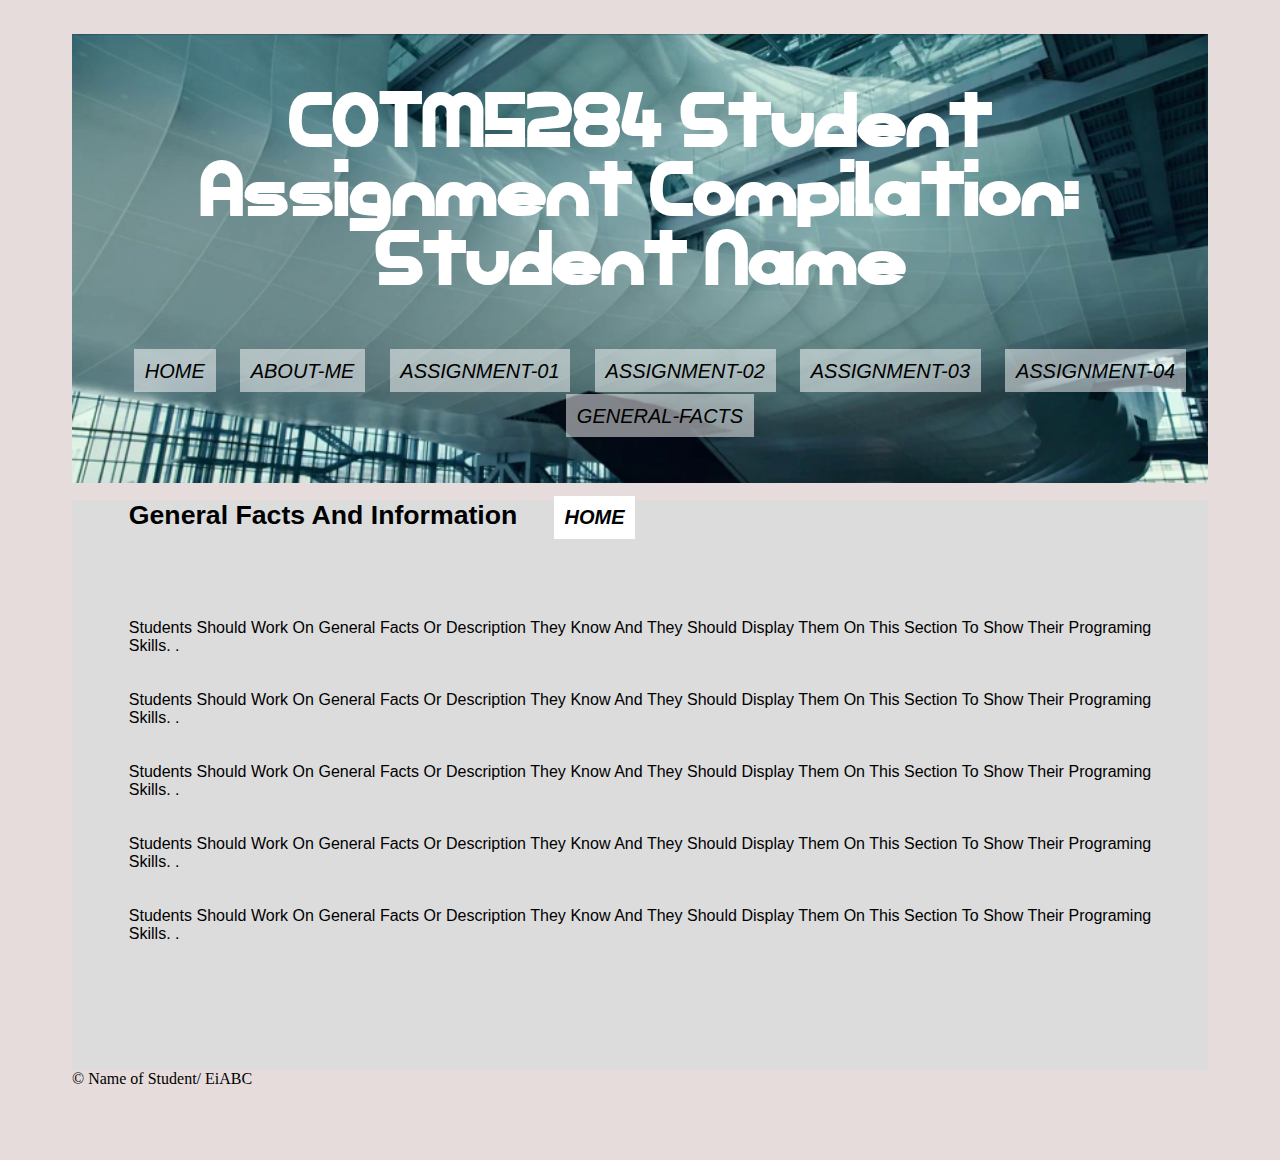
==== generalfacts.html @ a0e50bfc "Option two exercisie files commit" ====
<!DOCTYPE html>
<html lang="en">
<head>
    <meta charset="UTF-8">
    <meta name="viewport" content="width=device-width, initial-scale=1.0">
    <title>Ayele Bedada</title>
</head>
<link rel="stylesheet" href="styleedited.css">
<body>
<div id="mainheader">
  <h1 id="HOME">  COTM5284 Student Assignment Compilation: Student Name</h1>
  <nav id="pages">
    <ul>
    <li><a class="button" href="index.html">HOME</a></li> 
    <li><a class="button" href="aboutme.html">ABOUT-ME</a></li> 
    <li><a class="button" href="assignment01.html">ASSIGNMENT-01</a></li> 
    <li><a class="button" href="assignment02.html">ASSIGNMENT-02</a></li>
    <li><a class="button" href="assignment03.html">ASSIGNMENT-03</a></li>
    <li><a class="button" href="assignment04.html">ASSIGNMENT-04</a></li>
    <li><a class="button" href="generalfacts.html">GENERAL-FACTS</a></li>
    </ul>
  </nav>
</div>

<div id="story6">
    <h1 id="story06"> General Facts and information &nbsp &nbsp <a class="link1" href="index.html">HOME</a> </h1>  
    <br><br><br>
    <p>
      Students should work on general facts or description they know and they should display 
      them on this section to show their programing skills.  . <br><br><br>
      Students should work on general facts or description they know and they should display 
      them on this section to show their programing skills.  . <br><br><br>
      Students should work on general facts or description they know and they should display 
      them on this section to show their programing skills.  . <br><br><br>
      Students should work on general facts or description they know and they should display 
      them on this section to show their programing skills.  . <br><br><br>
      Students should work on general facts or description they know and they should display 
      them on this section to show their programing skills.  . <br><br><br>

    </p>
    <br>
</div>

  &copy Name of Student/ EiABC
</body>
</html>
<!-- Space: &nbsp ; TM: &#8482 ; &: &amp; ©: &copy; <:&lt; >: &gt; ?:&#63  -->
<!--the above line is for spatial charcaters study-->
<!-- for css /* any message or ids or tags or .. */ and in HTML you use the brackets on both ends of this line -->
---- styleedited.css ----
@font-face{
    src: url(fonts/Addis.ttf);
    font-family: Addis;
}

@media(min-width:500px)
{
  .container-1{
   display: flex;        
} }
.container-1 div{border: 1px #ccc solid; padding:5%;}
.box-1{ flex: 1; order: 1;}
.box-2{ flex: 1;  order: 2;}

.flex01{background-color: gainsboro;}

body{width: auto;  padding: 5%; padding-top: 2%; background-color: rgb(230, 220, 220);}
p{color: black; text-align: justify;}

#mainheader{background-image: url(images/0118.png);background-size: 100%; text-align: center; padding: 1%;}
#HOME{font-family: addis; color: white; font-size: 50pt;}

nav{ text-decoration: none; text-align: center; 
    font-family: Impact, Haettenschweiler, 'Arial Narrow Bold', sans-serif; 
    font-size: 30pt; color: white;}
#pages ul{list-style-type: none;  word-spacing: 10pt;}
#pages li{display: inline;}

.button{
    text-decoration: none; 
    color: black; font-style: italic; 
    font-size: 15pt;
    background-size: 100%;
    background-color:rgba(255, 255, 255, 0.5);
    padding: 1%;
}
.button:hover{ color: red; background-color: black;}

a{
    text-decoration: none; 
    color: black; font-style: italic; 
    font-size: 15pt;
    background-size: 100%; 
    background-color:white;
    padding: 1%;
}
.intro{color: black; background-color: rgb(255, 254, 254,0.3); padding: 5%; padding-top: 1%;padding-bottom: 1%; 
font-family: 'Franklin Gothic Medium', 'Arial Narrow', Arial, sans-serif;}

#story00{font-family: Impact, Haettenschweiler, 'Arial Narrow Bold', sans-serif; font-size: 20pt;}

#story1{
    color: black;
    background-color: gainsboro; background-color: gainsboro; 
    color: white;  
    font-family: 'Franklin Gothic Medium', 'Arial Narrow', Arial, sans-serif;
    text-decoration: none;
    color: black;  text-transform: capitalize; 
    padding: 5%; padding-top: 0%;
}

#story01{font-family: Impact, Haettenschweiler, 'Arial Narrow Bold', sans-serif; font-size: 20pt;}

#mainbar{width: 50%; float: left; box-sizing: border-box; background-color: brown; padding: 5%;}
#sidebar{width: 50%; float: right; box-sizing: border-box; background-color: brown;padding: 5%;}

#story2{
    color: black;
    background-color: rgb(182, 179, 179); background-color: gainsboro; 
    color: white;  
    font-family: 'Franklin Gothic Medium', 'Arial Narrow', Arial, sans-serif;
    text-decoration: none;
    color: black;  text-transform: capitalize; 
    padding: 5%;  padding-top: 0%;
}

#story02{font-family: Impact, Haettenschweiler, 'Arial Narrow Bold', sans-serif; font-size: 20pt;}

#story3{
    color: black;
    background-color: rgb(182, 179, 179); background-color: gainsboro; 
    color: white;  
    font-family: 'Franklin Gothic Medium', 'Arial Narrow', Arial, sans-serif;
    text-decoration: none;
    color: black;  text-transform: capitalize; 
    padding: 5%;  padding-top: 0%;
}

#story03{font-family: Impact, Haettenschweiler, 'Arial Narrow Bold', sans-serif; font-size: 20pt;}

#story4{
    color: black;
    background-color: rgb(182, 179, 179); background-color: gainsboro; 
    color: white;  
    font-family: 'Franklin Gothic Medium', 'Arial Narrow', Arial, sans-serif;
    text-decoration: none;
    color: black;  text-transform: capitalize; 
    padding: 5%;  padding-top: 0%;
}

#story04{font-family: Impact, Haettenschweiler, 'Arial Narrow Bold', sans-serif; font-size: 20pt;}

#story5{
    color: black;
    background-color: rgb(182, 179, 179); background-color: gainsboro; 
    color: white;  
    font-family: 'Franklin Gothic Medium', 'Arial Narrow', Arial, sans-serif;
    text-decoration: none;
    color: black;  text-transform: capitalize; 
    padding: 5%;  padding-top: 0%;
}

#story05{font-family: Impact, Haettenschweiler, 'Arial Narrow Bold', sans-serif; font-size: 20pt;}

#story6{
    color: black;
    background-color: rgb(182, 179, 179); background-color: gainsboro; 
    color: white;  
    font-family: 'Franklin Gothic Medium', 'Arial Narrow', Arial, sans-serif;
    text-decoration: none;
    color: black;  text-transform: capitalize; 
    padding: 5%;  padding-top: 0%;
}

#story06{font-family: Impact, Haettenschweiler, 'Arial Narrow Bold', sans-serif; font-size: 20pt;}
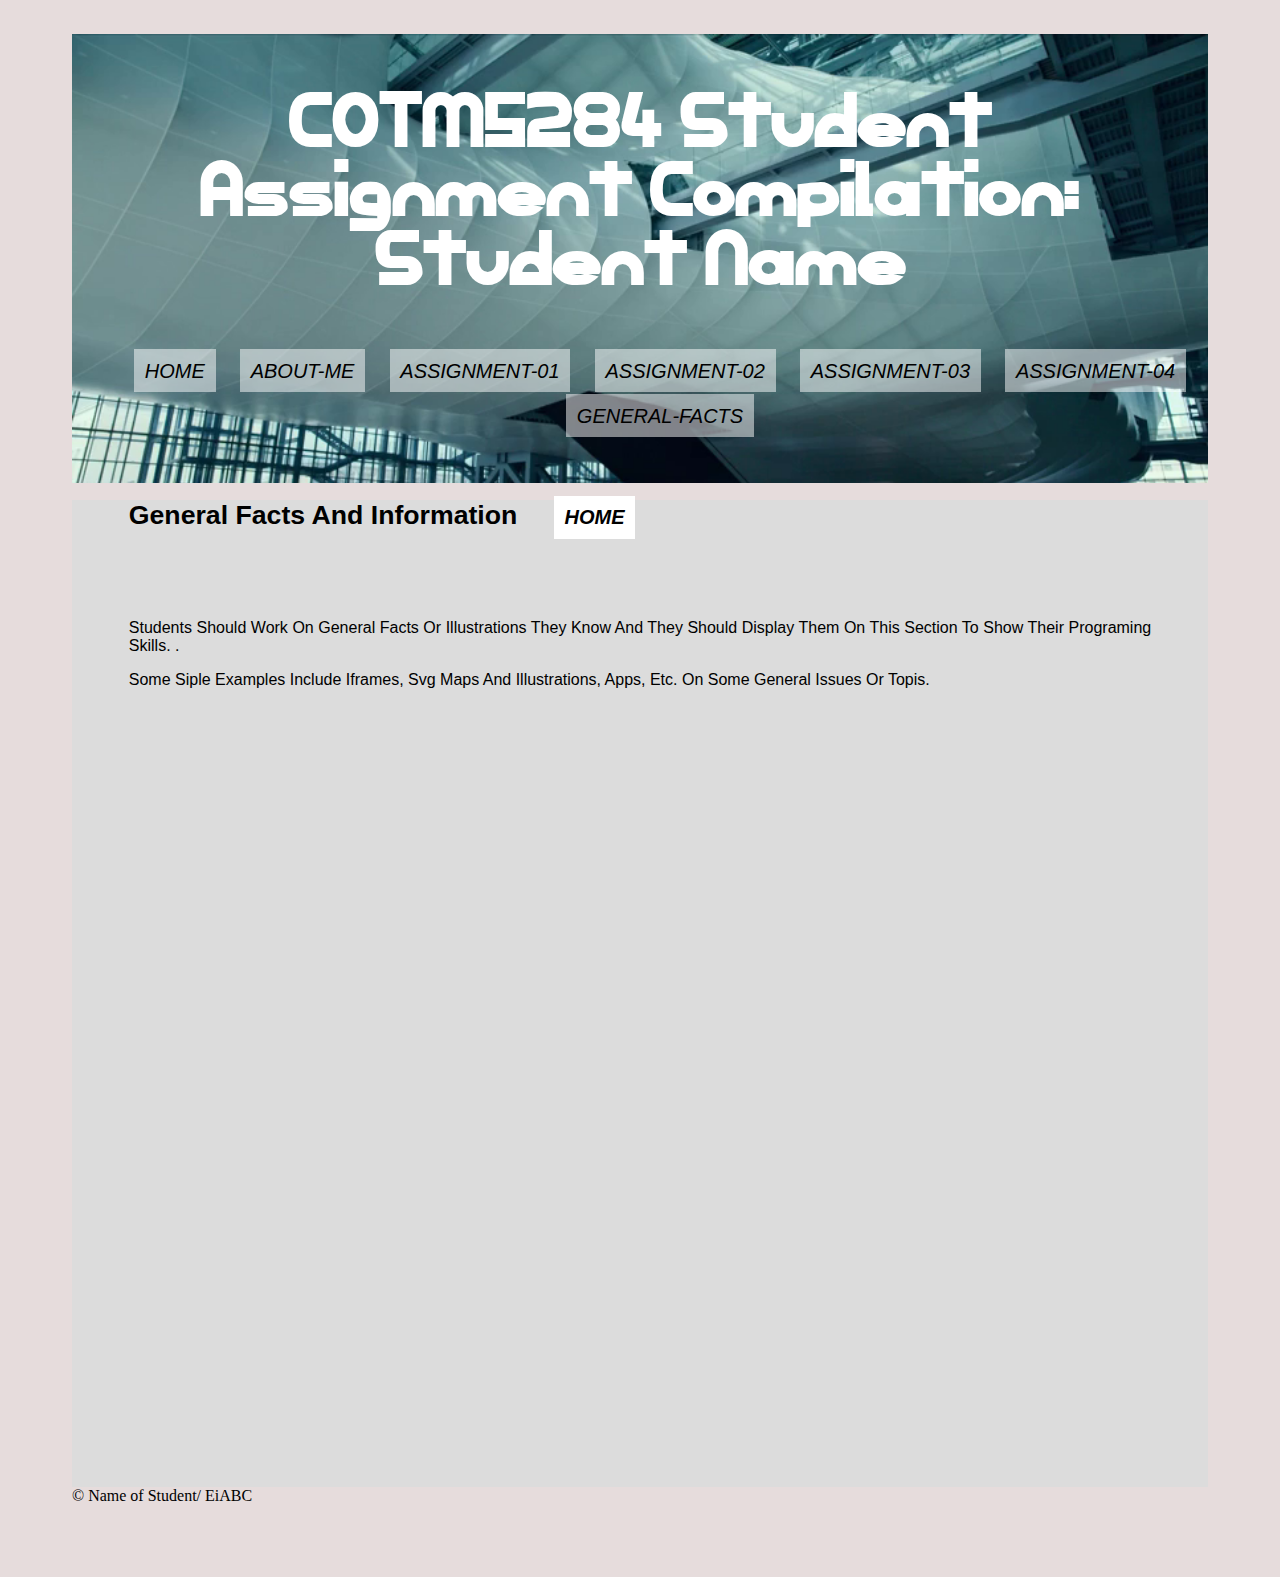
==== commit 460dc50d: "pivot table imbed" ====
--- a/generalfacts.html
+++ b/generalfacts.html
@@ -26,18 +26,14 @@
     <h1 id="story06"> General Facts and information &nbsp &nbsp <a class="link1" href="index.html">HOME</a> </h1>  
     <br><br><br>
     <p>
-      Students should work on general facts or description they know and they should display 
-      them on this section to show their programing skills.  . <br><br><br>
-      Students should work on general facts or description they know and they should display 
-      them on this section to show their programing skills.  . <br><br><br>
-      Students should work on general facts or description they know and they should display 
-      them on this section to show their programing skills.  . <br><br><br>
-      Students should work on general facts or description they know and they should display 
-      them on this section to show their programing skills.  . <br><br><br>
-      Students should work on general facts or description they know and they should display 
-      them on this section to show their programing skills.  . <br><br><br>
+      Students should work on general facts or illustrations they know and they should display 
+      them on this section to show their programing skills.  . <br>
+    </p>
+<p>
+ Some siple examples include iframes, svg maps and illustrations, apps, etc. on some general issues or topis. 
+ </p>
 
-    </p>
+    <iframe width="380" height="721" frameborder="0" scrolling="no" src="https://onedrive.live.com/embed?resid=2A255C622CD92805%21478&authkey=%21ALnchu_7N6XQT5U&em=2&ActiveCell='COVID-19(Pivot%20Table%20%26%20Chart)'!A2&wdHideGridlines=True&wdHideHeaders=True&wdDownloadButton=True&wdInConfigurator=True"></iframe>
     <br>
 </div>
 
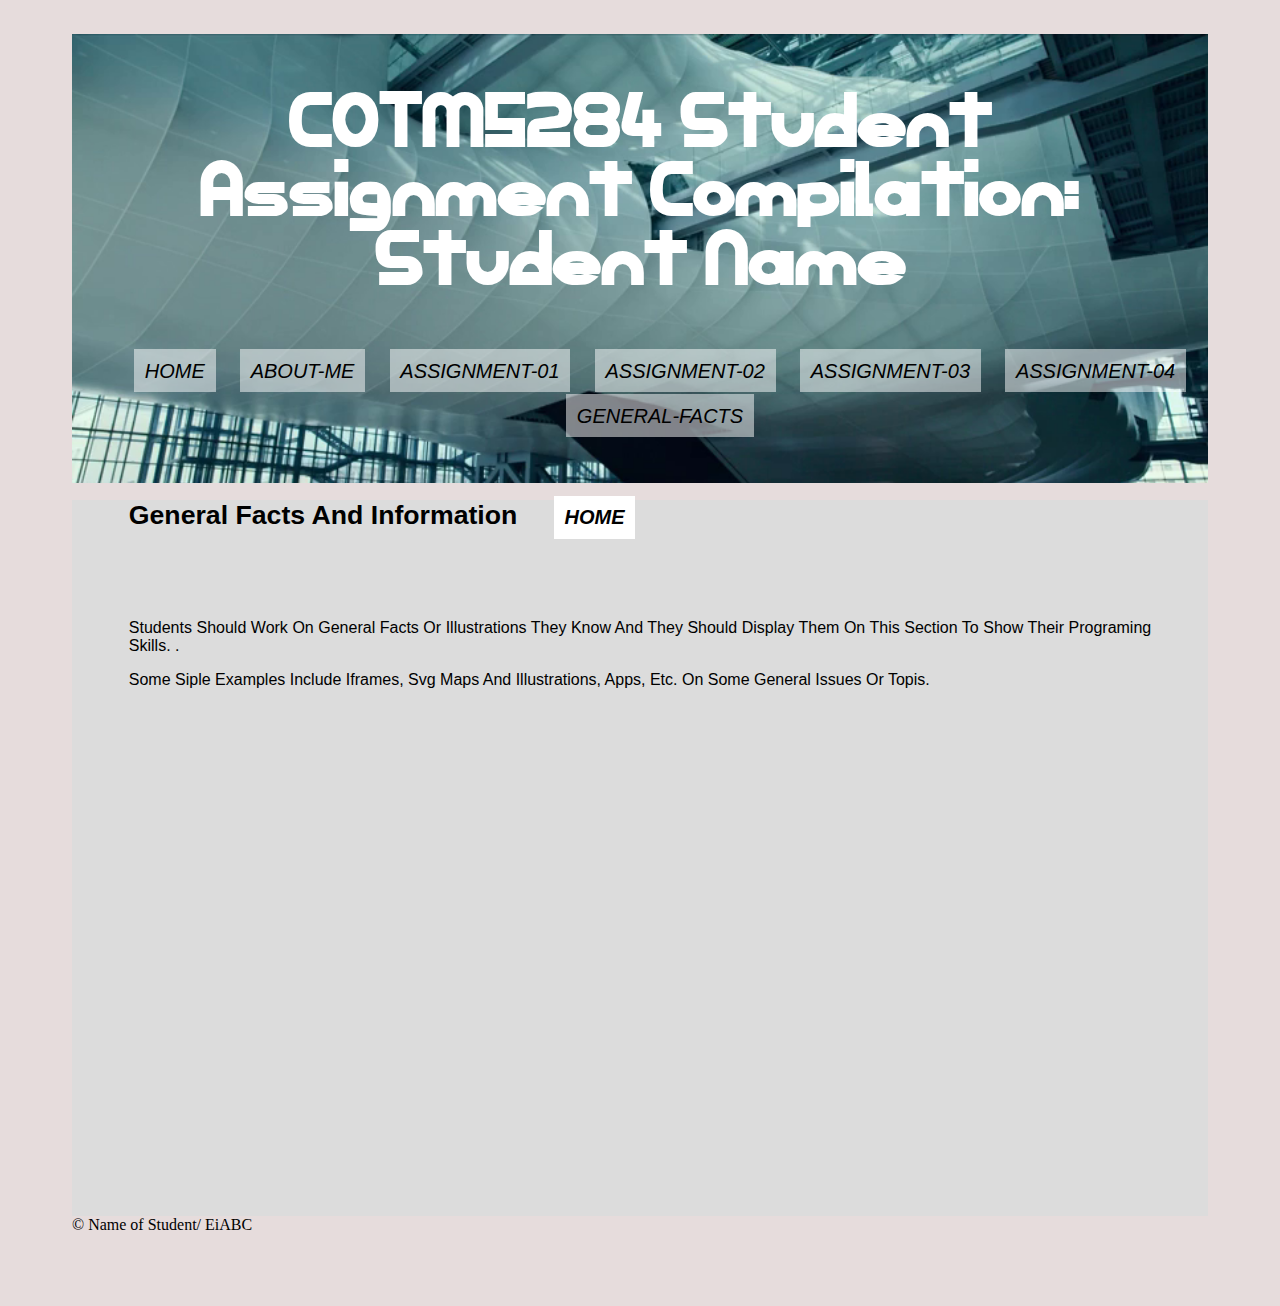
==== commit afdd91ad: "updated iframe" ====
--- a/generalfacts.html
+++ b/generalfacts.html
@@ -33,8 +33,7 @@
  Some siple examples include iframes, svg maps and illustrations, apps, etc. on some general issues or topis. 
  </p>
 
-    <iframe width="380" height="721" frameborder="0" scrolling="no" src="https://onedrive.live.com/embed?resid=2A255C622CD92805%21478&authkey=%21ALnchu_7N6XQT5U&em=2&ActiveCell='COVID-19(Pivot%20Table%20%26%20Chart)'!A2&wdHideGridlines=True&wdHideHeaders=True&wdDownloadButton=True&wdInConfigurator=True"></iframe>
-    <br>
+    <iframe width="520" height="450" frameborder="0" scrolling="no" src="https://onedrive.live.com/embed?resid=2A255C622CD92805%21478&authkey=%21ALnchu_7N6XQT5U&em=2&ActiveCell='COVID-19(Pivot%20Table%20%26%20Chart)'!F17&wdHideGridlines=True&wdHideHeaders=True&wdDownloadButton=True&wdInConfigurator=True"></iframe>
 </div>
 
   &copy Name of Student/ EiABC
